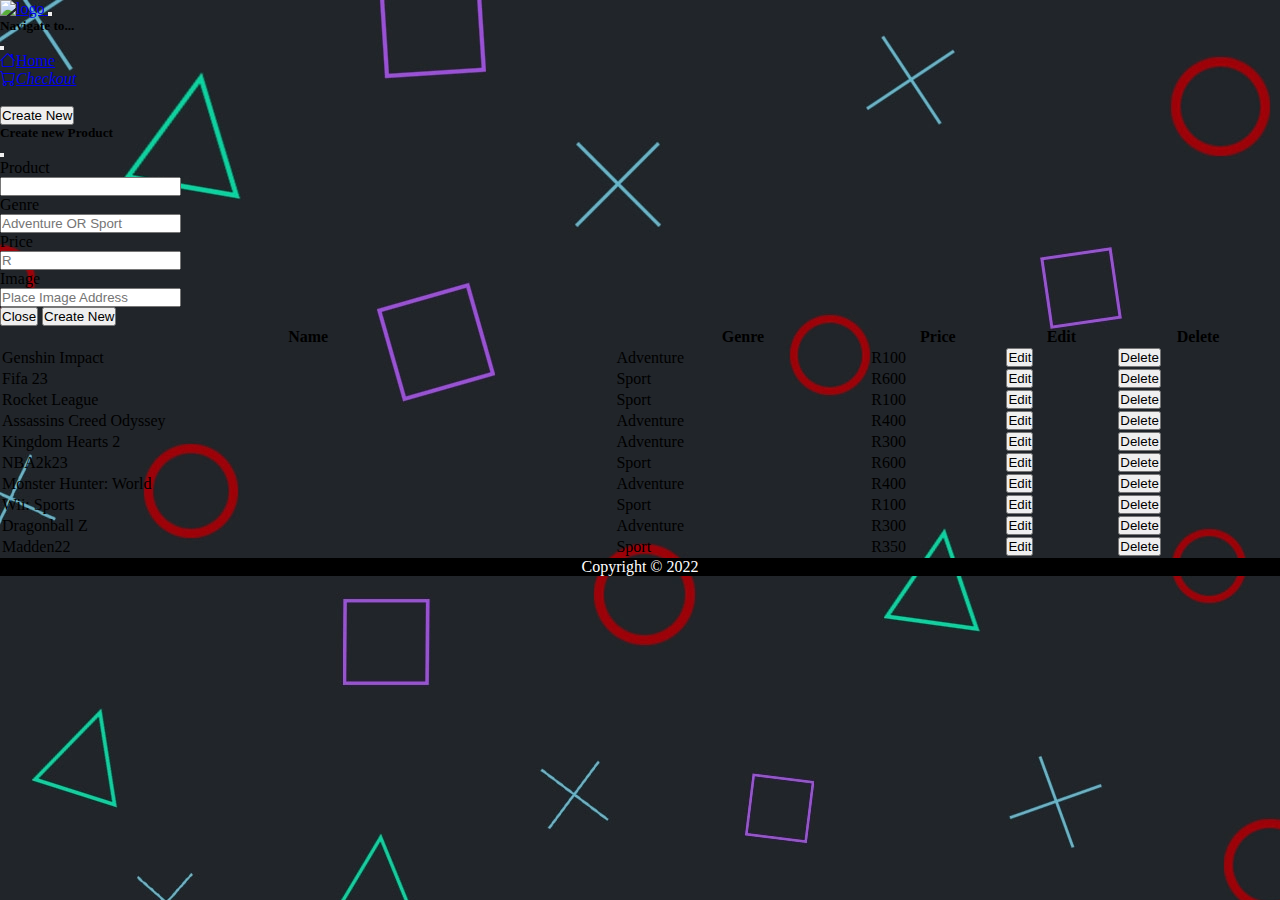
==== html/admin.html @ 30b44919 "first update" ====
<!DOCTYPE html>
<html lang="en">
<head>
    <meta charset="UTF-8">
    <meta http-equiv="X-UA-Compatible" content="IE=edge">
    <meta name="viewport" content="width=device-width, initial-scale=1.0">
    <link href="https://cdn.jsdelivr.net/npm/bootstrap@5.2.3/dist/css/bootstrap.min.css" rel="stylesheet" integrity="sha384-rbsA2VBKQhggwzxH7pPCaAqO46MgnOM80zW1RWuH61DGLwZJEdK2Kadq2F9CUG65" crossorigin="anonymous">
    <link rel="stylesheet" href="https://cdn.jsdelivr.net/npm/bootstrap-icons@1.10.2/font/bootstrap-icons.css">
    <link rel="stylesheet" href="../Styles/style.css">
    <link rel="shortcut icon" href="https://i.postimg.cc/R0tPhvHP/clipart2317498.png" type="image/x-icon">
    <title>Admin</title>
</head>
<body>
    <header>
        <nav class="navbar bg-dark container-fluid">
            <div class="container-fluid">
              <a class="navbar-brand" href="#">
                <img src="https://i.postimg.cc/R0tPhvHP/clipart2317498.png" id="logo" alt="logo">
              </a>
              <button class="navbar-toggler" type="button" data-bs-toggle="offcanvas" data-bs-target="#offcanvasNavbar" aria-controls="offcanvasNavbar">
                <span class="navbar-toggler-icon"></span>
              </button>
              <div class="offcanvas offcanvas-end" tabindex="-1" id="offcanvasNavbar" aria-labelledby="offcanvasNavbarLabel">
                <div class="offcanvas-header">
                  <h5 class="offcanvas-title" id="offcanvasNavbarLabel">Navigate to...</h5>
                  <button type="button" class="btn-close" data-bs-dismiss="offcanvas" aria-label="Close"></button>
                </div>
                <div class="offcanvas-body">
                  <ul class="navbar-nav justify-content-end flex-grow-1 pe-3">
                    <li class="nav-item">
                      <a class="nav-link active" aria-current="page" href="../index.html"><i class="bi bi-house"></i>Home</a>
                    </li>
                    <li class="nav-item">
                      <a class="nav-link active" aria-current="page" href="./checkout.html"><i class="bi bi-cart">Checkout</i></a>
                    </li>
                </div>
              </div>
            </div>
          </nav> 
    </header>
    <br>

    <main>

      <section id="modal">
  <button type="Modal button" class="Modal btn btn-primary" data-bs-toggle="modal" data-bs-target="#exampleModal">
  Create New
  </button>

<div class="modal fade" id="exampleModal" tabindex="-1" aria-labelledby="exampleModalLabel" aria-hidden="true">
  <div class="modal-dialog">
    <div class="modal-content">
      <div class="modal-header">
        <h5 class="modal-title" id="exampleModalLabel">Create new Product</h5>
        <button type="button" class="btn-close" data-bs-dismiss="modal" aria-label="Close"></button>
      </div>
      <div class="modal-body">

        <div class="mb-3 row gap-2">
          <label for="inputProduct" class="col-sm-2 col-form-label text-bg-dark">Product</label>
          <div class="col-sm-10">
            <input type="text" class="form-control" id="product">
          </div>
        </div>

          <div class="mb-3 row gap-2">
            <label for="inputGenre" class="col-sm-2 col-form-label text-bg-dark">Genre</label>
            <div class="col-sm-10">
              <input type="text" class="form-control" id="genre" placeholder="Adventure OR Sport ">
            </div>
          </div>

            <div class="mb-3 row gap-2">
              <label for="inputPrice" class="col-sm-2 col-form-label text-bg-dark">Price</label>
              <div class="col-sm-10">
                <input type="number" class="form-control" id="price" placeholder="R">
              </div>
            </div>

            <div class="mb-3 row gap-2">
              <label for="inputImage" class="col-sm-2 col-form-label text-bg-dark">Image</label>
              <div class="col-sm-10">
                <input type="url" class="form-control" id="image" placeholder="Place Image Address">
              </div>
            </div>

      <div class="modal-footer">
        <button type="button" class="btn btn-secondary" data-bs-dismiss="modal">Close</button>
        <button type="button" class="btn btn-warning" id="createNew">Create New</button>
      </div>
  </div>
  </div>
</div>
</div>
</section>

     <div class="table container-fluid">
      <div class="table-responsive-sm px-3">
        <table class="table text-black bg-light">
          <thead>
            <tr>
              <th scope="col">Name</th>
              <th scope="col">Genre</th>
              <th scope="col">Price</th>
              <th>Edit</th>
              <th>Delete</th>
            </tr>
          </thead>
          <tbody id="tbody">
          </tbody>
        </table>
      </div>
    </div>
  
    </main>

<div class="footer">
  Copyright &copy; 2022 
</div>
    
    <!-- <script src="../JS/loadData.js"></script> -->
<script src="../JS/admin.js"></script>
<script src="https://cdn.jsdelivr.net/npm/bootstrap@5.2.3/dist/js/bootstrap.bundle.min.js" integrity="sha384-kenU1KFdBIe4zVF0s0G1M5b4hcpxyD9F7jL+jjXkk+Q2h455rYXK/7HAuoJl+0I4" crossorigin="anonymous"></script>
</body>
</html>
---- Styles/style.css ----
*,
*::after,
*::before {
    margin: 0;
    padding: 0;
    box-sizing: border-box;
}

#logo {
    width: 70px;
    height: 70px;
    background-size:cover;
}

.navbar-toggler {
    color: white;
}

body {
    background-image: url(../assets/background\ ps.webp);
    background-size: auto;
    width: 100%;
    height: 100%;
}

#landing > h2 {
    font-size: 100px;
    padding-top: 50px;
    font-family:'https://fonts.googleapis.com/css2?family=Anton&family=Bebas+Neue&display=swap';
    color: white;
    text-align: center;
}

#landing > p {
    font-size:20px;
    color: white;
    text-align: center;
}

.card {
    background-color: transparent;
    outline: black 20px;
}

.card-text {
    color: white;
}

.dropdown {
    display: flex;
    justify-content: center;
}

.table {
    width: 100%;
}

.Modal {
    margin-left: auto;
}

#btnSort {
    display: flex;
    justify-content: center;
}

.footer {
    background-color: black;
    color: white;
    text-align: center;
}

@media screen and (max-width: 720px) {
    #produce {
        width: 100%;
        text-align: center;
    }
    #landing {
        width: 100%;
        text-align: center;
    }
    #heading {
        width: 100%;
        text-align: center;
    }
    tr {
        width: 100%;
    }
    table {
        width: 100%;
    }
    /* #table {
        width: 100%;
        justify-content: center;
    }
    #modal {
        width: 100%;
        text-align: center;
    } */
}
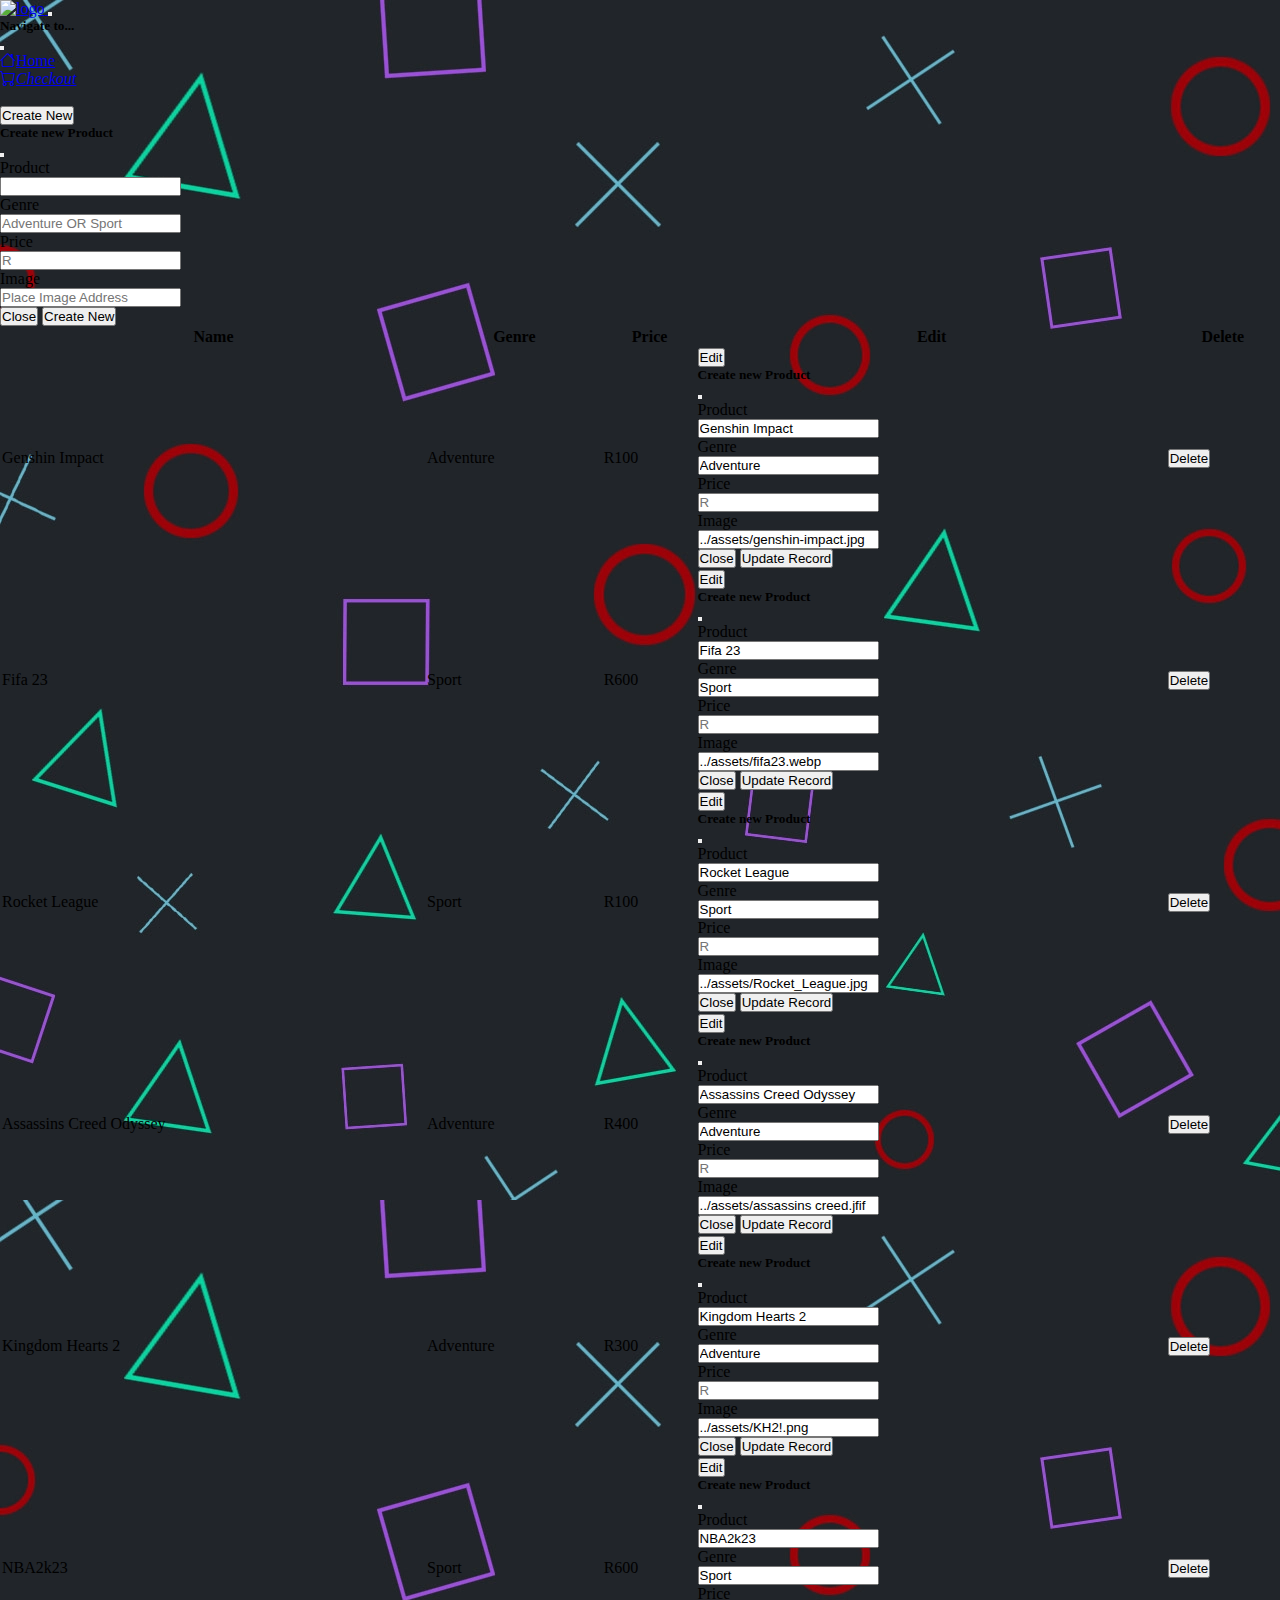
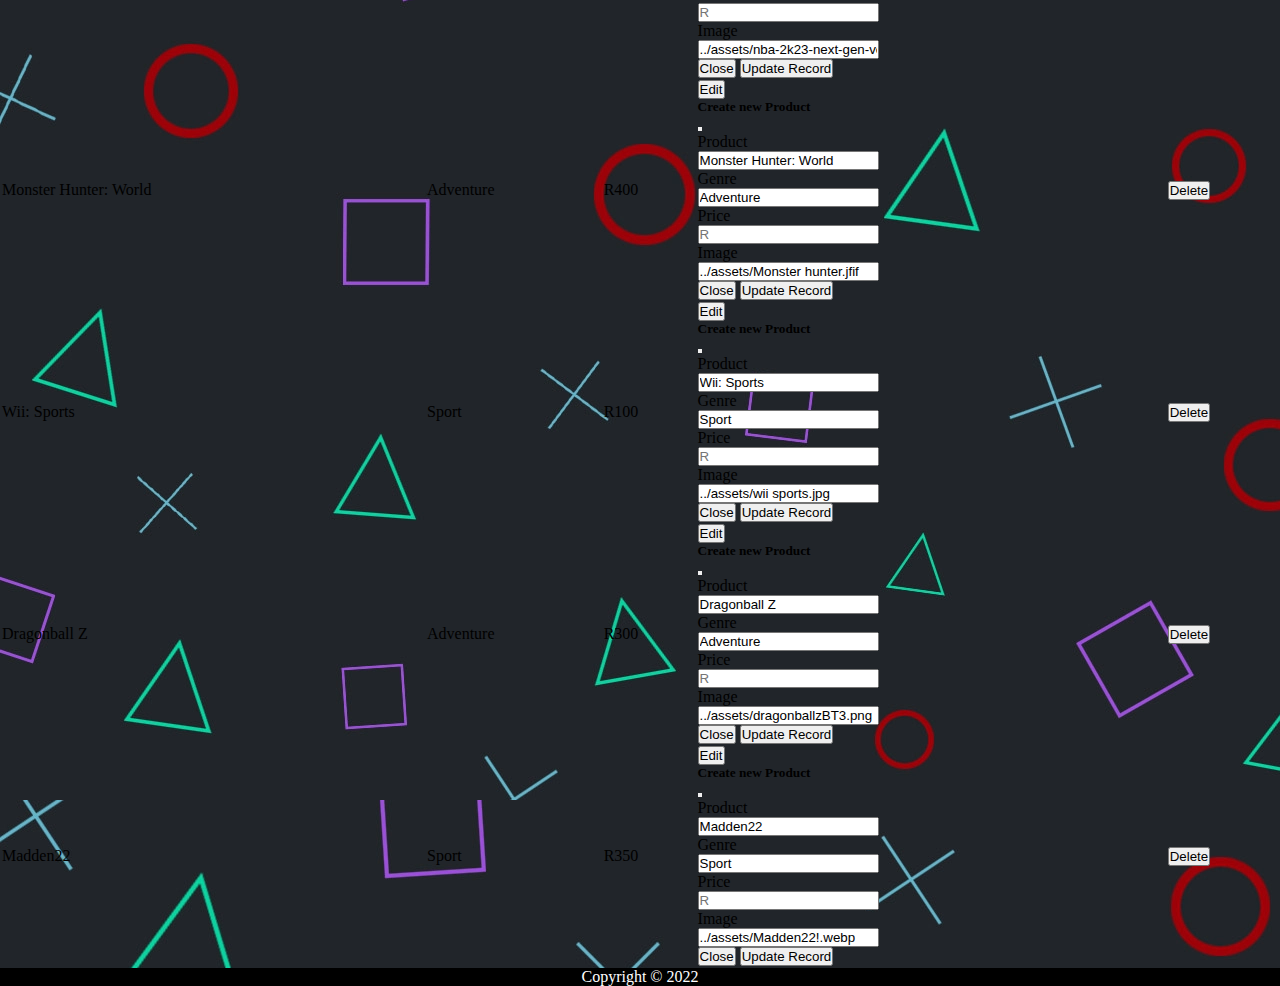
==== commit 8ece5eda: "final push" ====
--- a/html/admin.html
+++ b/html/admin.html
@@ -92,6 +92,7 @@
   </div>
 </div>
 </div>
+
 </section>
 
      <div class="table container-fluid">
--- a/Styles/style.css
+++ b/Styles/style.css
@@ -70,6 +70,14 @@
     text-align: center;
 }
 
+#Purchase {
+    margin-left: 45%;
+}
+
+#Sport {
+    margin-left: 45%;
+}
+
 @media screen and (max-width: 720px) {
     #produce {
         width: 100%;
